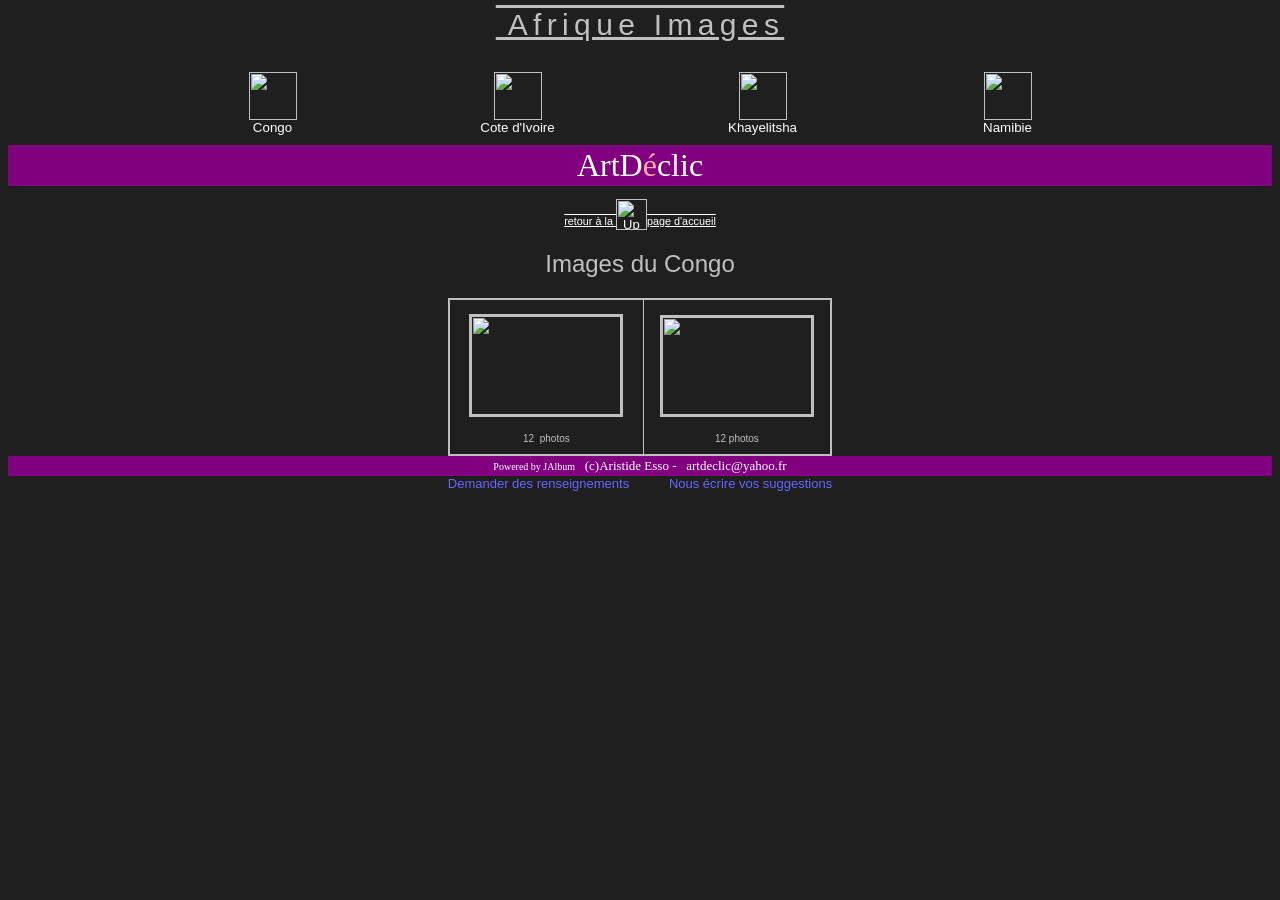
==== Congo/index.html @ bde4caec "Premier commit" ====
<!DOCTYPE HTML PUBLIC "-//W3C//DTD HTML 3.2 Final//EN">
<html>
<head>
<meta http-equiv="content-type" content="text/html; charset=UTF-8" />
<title>Congo</title>
<link href="../res/styles.css" rel=stylesheet>
<style>
<!--
span.bppfooter1
	{color:#D0D0D0}
-->
</style>
<meta name="Microsoft Border" content="none, default">
</head>

<body id="index">
<center>

<!-- Link to parent index, if any -->

<h1>
<span style="font-weight: 400; letter-spacing: 4pt; text-decoration: overline underline">&nbsp;Afrique 
Images </span></h1>
<table CELLSPACING="0" CELLPADDING="10">
  <tr>
    <td width="225.0">
    <!-- No frames around icons like folders and movie files -->
    <a href="index.html">
    <img border="0" src="../folder.gif" width="48" height="48"><br>
    <small>Congo</small></a><a href="../../ARCHIVESITE/PAQUES/BADtime3/Congo/index.html"> </a></td>
    <td width="225.0">
    <!-- No frames around icons like folders and movie files -->
    <a href="../Coted'Ivoire/index.html">
    <img border="0" src="../folder.gif" width="48" height="48"><br>
    <small>Cote d&#39;Ivoire</small> </a></td>
    <td width="225.0">
    <!-- No frames around icons like folders and movie files -->
    <a href="../Khayelitsha/index.html">
    <img border="0" src="../folder.gif" width="48" height="48"><br>
    <small>Khayelitsha</small> </a></td>
    <td width="225.0">
    <!-- No frames around icons like folders and movie files -->
    <a href="../Namibie/index.html">
    <img border="0" src="../folder.gif" width="48" height="48"><br>
    <small>Namibie</small> </a></td>
  </tr>
</table>
<center>
<!-- Iterate through images and produce an index table -->
<table id="AutoNumber2" style="BORDER-COLLAPSE: collapse" borderColor="#800080" cellSpacing="0" cellPadding="0" width="100%" border="2">
  <tr>
    <td align="middle" width="100%" bgColor="#800080" height="4">
    <font face="Georgia"><span class="bppfooter"><font color="#ffffff" size="6">
    ArtD</font><font color="#FFAAAA" size="6">é</font><font color="#ffffff" size="6">clic </font> 
    </span></font></td>
  </tr>
</table>
</center>

<p><sup><a href="../index.htm"><span style="text-decoration: overline"><u>retour 
à la </u></span></a></sup><a href="../index.htm">
<img src="../res/up.gif" border=0 alt="Up one level" width="31" height="31"></a><sup><a href="../index.htm"><span style="text-decoration: overline"><u>page 
d&#39;accueil</u></span></a></sup></p>


<h1><font size="5"><span style="font-weight: 400">Images</span></font><span style="font-weight: 400"><font size="5"> 
du Congo</font></span></h1>

<p>

</p>

<center>
<!-- Iterate through images and produce an index table -->
<table CELLSPACING=0 CELLPADDING=10 border="2" bordercolor="#C0C0C0" style="border-collapse: collapse" height="123" width="384">

	<tr>
	
		<td  width="225" height="103">
			
				<a href="01Congo/index.html">
			
				<img border="2" src="01Congo/thumbs/07Congo.jpg" width="150" height="99"></a><p>
                <font size="1">12&nbsp; photos</font></td>
	
		<td  width="189" height="103">
			
				<SPAN class="camera">
				<a href="02Congo/index.html" title="Click to see 02Congo">

					<img class="image" src="02Congo/thumbs/13Congo.jpg" width="150" height="98"></a></SPAN><p>
                <font size="1">12 photos</font></td>
	
	</tr>

</table>

</center>

<table border="2" cellpadding="0" cellspacing="0" style="border-collapse: collapse" width="100%" id="AutoNumber2" bordercolor="#800080">
  <tr>
    <td align="center" width="100%" height="4" bgcolor="#800080">
    <font face="Georgia"><span class="bppfooter"><font size="1" color="#FFFFFF">
    Powered by JAlbum</font><font size="2" color="#FFFFFF">&nbsp;&nbsp; 
    (c)Aristide Esso </font>
    <font size="2"><font color="#FFFFFF"> -&nbsp;&nbsp;
    </font><a href="mailto:artdeclic@yahoo.fr?subject=suggestions">
    artdeclic@yahoo.fr</a></font></span></font></td>
  </tr>
</table>

<p style="margin-top: 0cm">
							<span class="bppfooter"><font size="2" face="Arial">
    <a target="_blank" href="../Utilisat/Util.htm">
    <font color="#6666FF">Demander des renseignements</font></a><font color="#6666FF">&nbsp;&nbsp;&nbsp;&nbsp;&nbsp;&nbsp;&nbsp;&nbsp;&nbsp;&nbsp;
                            </font>
                            <a href="mailto:artdeclic@yahoo.fr?subject=suggestions">
                            <font color="#6666FF">Nous écrire vos suggestions</font></a></font></span></p>

</body>
</html>
---- res/styles.css ----
/*
 * Combined style sheet for the index pages and the slide pages.
 */

/* Style for all bodies. */
body {
	font-family: Tahoma, Verdana, Arial, sans-serif;
	font-size: 13px;
	background-color: #1f1f1f;
	color: c0c0c0;
}

img {
	border-color: #C0C0C0;
}

/* Custom link styles */
a:active {
	text-decoration: none;
	color: #FFAAAA;
}

a:visited {
	text-decoration: none;
	color: #A00279;
}

a:hover {
	text-decoration: underline;
	color: white
}

a:link {
	text-decoration: none;
	color: #FFFFFF
}

.comment {
	color: yellow;

}

/* Put a border on all generated images */
.image {
	border-width: 2;
	border-style: solid;
	margin: 5;
}

/* Align the content of the cells on the index pages to the center and bottom. */
#index td {
	text-align: center;
	vertical-align: bottom;
}

/* Style for all table cells. */
td {
	font-family: Tahoma, Verdana, Arial, sans-serif;
}

.camera {
	font-size: 10px;
}

/* Remove the margin under the images on the index pages. */
#index .image {
	margin-left: 2;
	margin-right: 2;
	margin-bottom: 0;
}

/* Don't have margins on the slide pages. */
body#slide {
	margin: 0;
}

/* Highlight the image name on the slide pages. */
#slide .name {
	font-weight: bold;
	font-size: 14px;
}

/* Header */
h1 {
	font-size: 30px;
	font-weight: bold;
}


#imageinfo {

	font-size: 11px;
}
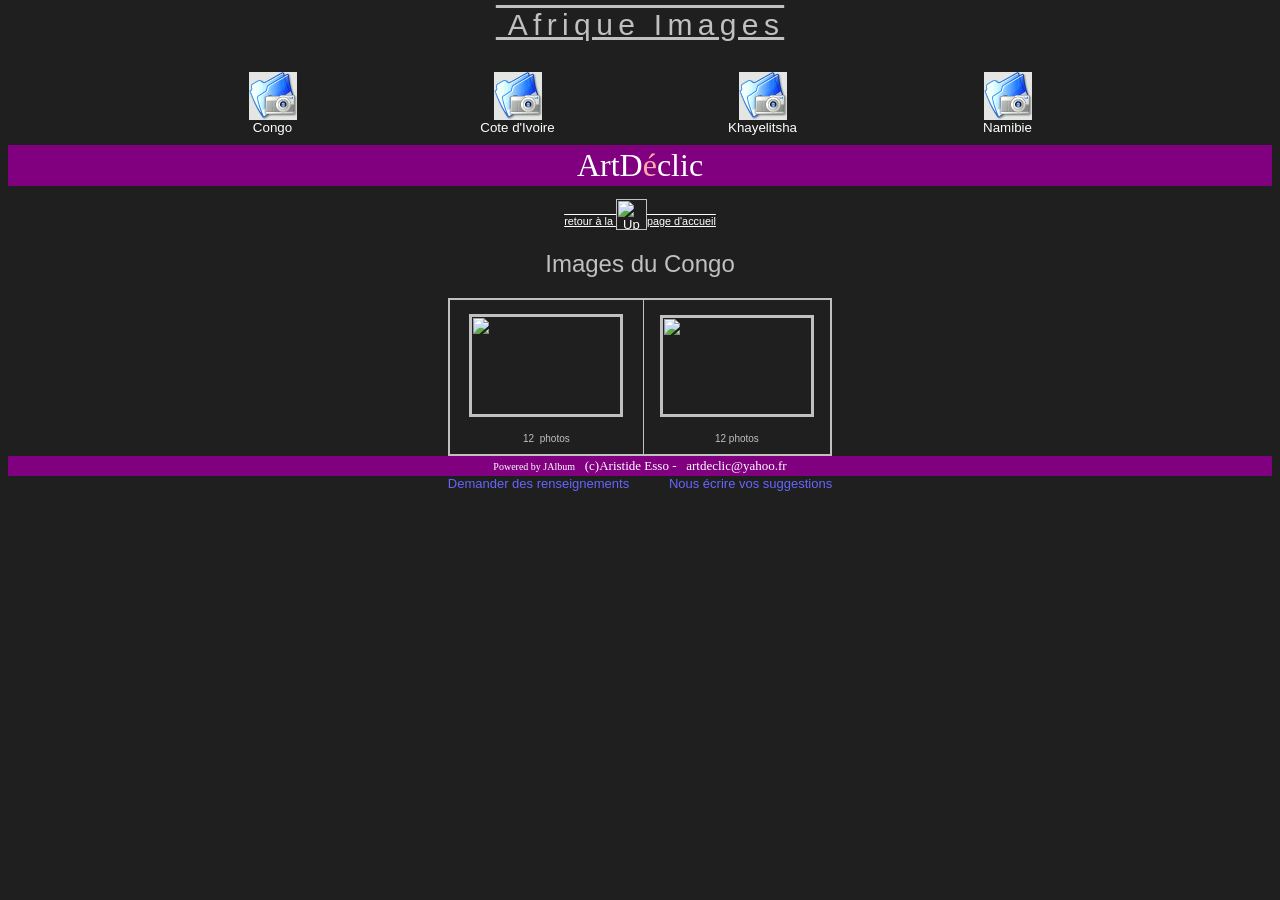
==== commit 94ef534e: "debut des retouches" ====
--- a/Congo/index.html
+++ b/Congo/index.html
@@ -79,17 +79,17 @@
 	
 		<td  width="225" height="103">
 			
-				<a href="01Congo/index.html">
+				<a href="http://artdeclic1.free.fr/Congo/01Congo/index.html">
 			
-				<img border="2" src="01Congo/thumbs/07Congo.jpg" width="150" height="99"></a><p>
+				<img border="2" src="./thumbs/07Congo.jpg" width="150" height="99"></a><p>
                 <font size="1">12&nbsp; photos</font></td>
 	
 		<td  width="189" height="103">
 			
 				<SPAN class="camera">
-				<a href="02Congo/index.html" title="Click to see 02Congo">
+				<a href="http://artdeclic1.free.fr/Congo/01Congo/index.html" title="Click to see 02Congo">
 
-					<img class="image" src="02Congo/thumbs/13Congo.jpg" width="150" height="98"></a></SPAN><p>
+					<img class="image" src="./thumbs/13Congo.jpg" width="150" height="98"></a></SPAN><p>
                 <font size="1">12 photos</font></td>
 	
 	</tr>
@@ -112,7 +112,7 @@
 
 <p style="margin-top: 0cm">
 							<span class="bppfooter"><font size="2" face="Arial">
-    <a target="_blank" href="../Utilisat/Util.htm">
+    <a target="_blank" href="http://artdeclic1.free.fr/Utilisat/Util.htm">
     <font color="#6666FF">Demander des renseignements</font></a><font color="#6666FF">&nbsp;&nbsp;&nbsp;&nbsp;&nbsp;&nbsp;&nbsp;&nbsp;&nbsp;&nbsp;
                             </font>
                             <a href="mailto:artdeclic@yahoo.fr?subject=suggestions">
